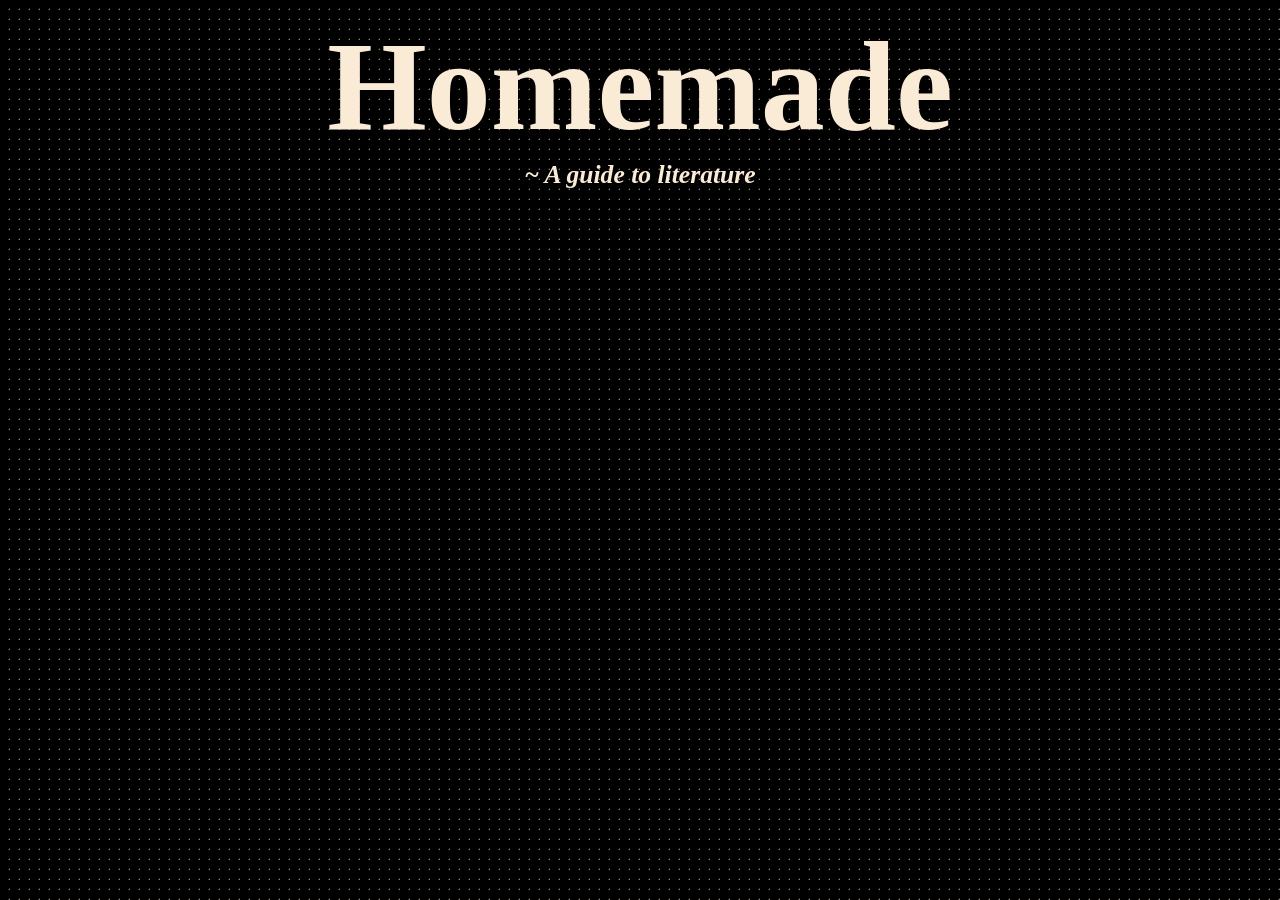
==== index.html @ 20ab6879 "added background, heading and supporting text" ====
<!DOCTYPE html>
<html lang="en">
<head>
    <meta charset="UTF-8">
    <meta name="viewport" content="width=device-width, initial-scale=1.0">
    <title>Homemade</title>
    <link href="style.css" rel="stylesheet">
</head>
<body class="body">
    <h1 class="Homemade">Homemade</h1>
    <h2 class="textish">~ A guide to literature</h2>
</body>
</html>
---- style.css ----
.body {
    background-color: antiquewhite;
    background-image:
    linear-gradient(to right, rgb(0, 0, 0) 8px, transparent 10px),
    linear-gradient(to bottom, rgb(0, 0, 0) 8px, transparent 10px);
    background-size: 10px 10px;
    overflow-y: auto;
    overflow-x: hidden;
}
.body::-webkit-scrollbar{
    display: none;
}
.Homemade {
    color: antiquewhite;
    display: flex;
    justify-content: center;
    font-size: 10vw;
    transition: transform 0.2s ease;
    margin-top: 1vw;
    margin-bottom: 0;
}
.Homemade:hover {
    transform: scale(1.1);
}
.textish {
    color: antiquewhite;
    display: flex;
    justify-content: center;
    font-size: 2vw;
    transition: transform 0.2s ease;
    margin-top: 0;
    font-style: italic;
}
.textish:hover {
    transform: scale(1.05);
}
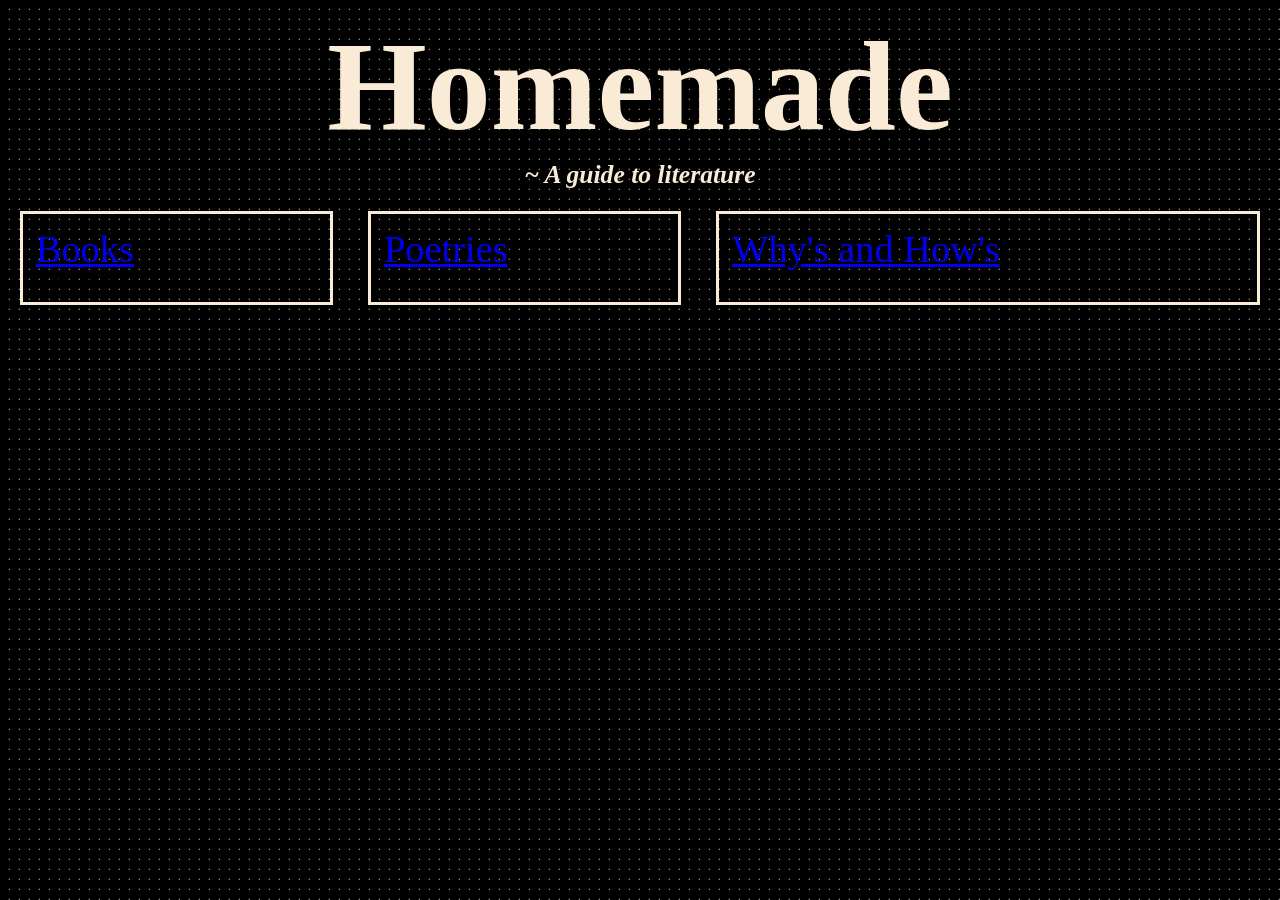
==== commit f72f83cc: "added all other pages, and links in index.html" ====
--- a/index.html
+++ b/index.html
@@ -9,5 +9,21 @@
 <body class="body">
     <h1 class="Homemade">Homemade</h1>
     <h2 class="textish">~ A guide to literature</h2>
+
+    <div class="pagesbox">
+        <div class="page">
+            <div class="title"><a href="books.html">Books</a></div>
+            <div class="titlecontent">This is your </div>
+        </div>
+         <div class="page">
+            <div class="title"><a href="poetries.html">Poetries</a></div>
+            <div class="titlecontent"></div>
+        </div>
+         <div class="page0">
+            <div class="title"><a href="whyhow.html">Why's and How's</a></div>
+            <div class="titlecontent0"></div>
+        </div>
+        
+    </div>
 </body>
 </html>
--- a/style.css
+++ b/style.css
@@ -33,4 +33,26 @@
 }
 .textish:hover {
     transform: scale(1.05);
+}
+.pagesbox {
+    display: flex;
+    gap: 35px;
+    justify-content: center;
+}
+.page {
+    border: 3px solid antiquewhite;
+    width: 22vw;
+    justify-items: center;
+    padding: 1vw;
+}
+.page0 {
+    border: 3px solid antiquewhite;
+    width: 40vw;
+    justify-items: center;
+    padding: 1vw;
+}
+.title{
+    color: antiquewhite;
+    text-decoration: none;
+    font-size: 3vw;
 }
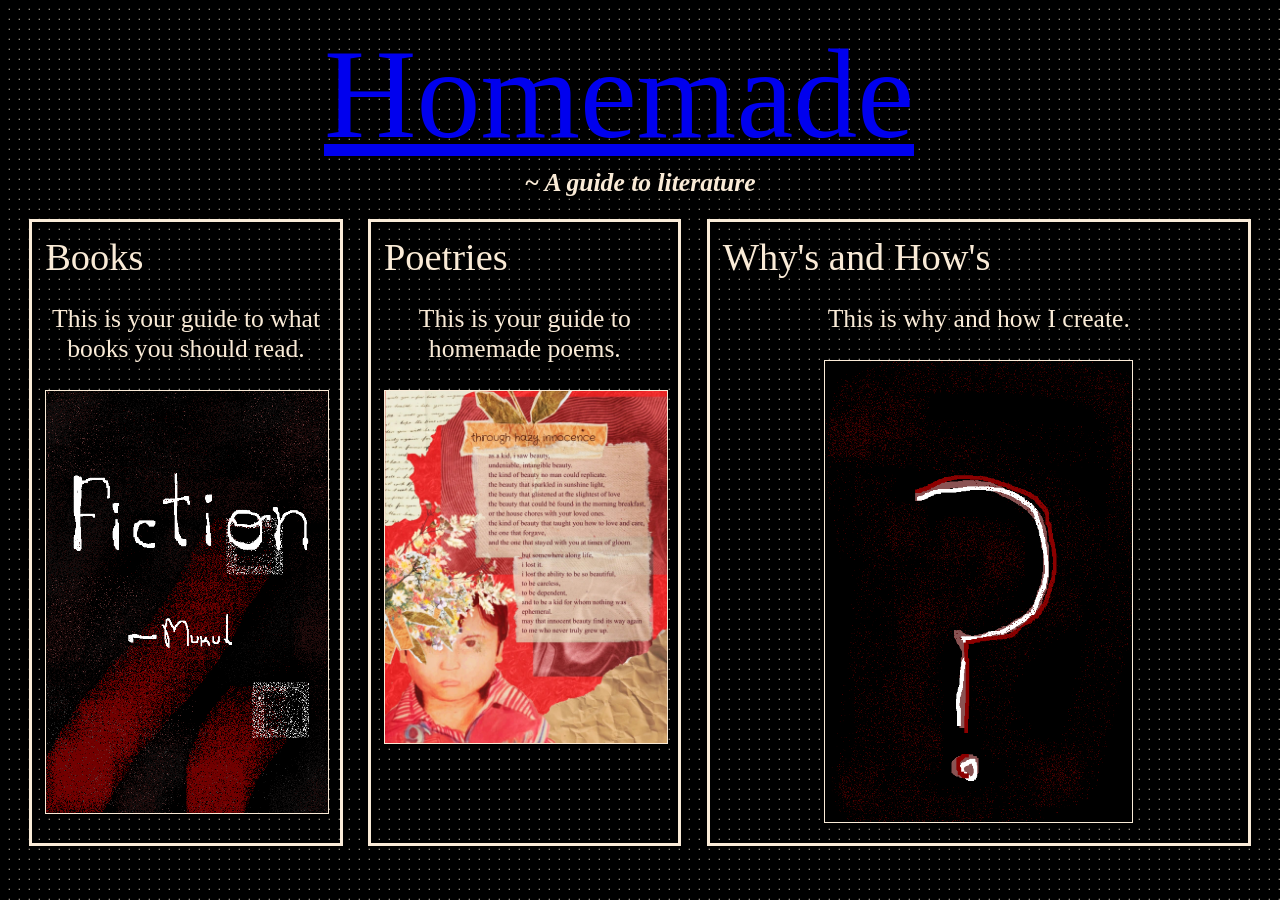
==== commit 9ea84006: "added basic layout to all pages, added images" ====
--- a/index.html
+++ b/index.html
@@ -7,23 +7,28 @@
     <link href="style.css" rel="stylesheet">
 </head>
 <body class="body">
-    <h1 class="Homemade">Homemade</h1>
+    <div class="Homemade"><a href="index.html">Homemade</a></div>
     <h2 class="textish">~ A guide to literature</h2>
 
     <div class="pagesbox">
         <div class="page">
             <div class="title"><a href="books.html">Books</a></div>
-            <div class="titlecontent">This is your </div>
+            <div class="titlecontent">This is your guide to what books you should read.
+                <img src="screenshots and images/fiction-frame0.png" class="img">
+            </div>
         </div>
          <div class="page">
             <div class="title"><a href="poetries.html">Poetries</a></div>
-            <div class="titlecontent"></div>
+            <div class="titlecontent">This is your guide to homemade poems.
+                <img src="screenshots and images/through hazy innocence.jpeg" class="img">
+            </div>
         </div>
          <div class="page0">
             <div class="title"><a href="whyhow.html">Why's and How's</a></div>
-            <div class="titlecontent0"></div>
+            <div class="titlecontent">This is why and how I create.
+                <img src="screenshots and images/why-frame0.png" class="img1">
         </div>
-        
+        </div>
     </div>
 </body>
 </html>
--- a/style.css
+++ b/style.css
@@ -11,16 +11,19 @@
     display: none;
 }
 .Homemade {
+    text-decoration: none;
     color: antiquewhite;
-    display: flex;
+    display: inline-block;
     justify-content: center;
     font-size: 10vw;
     transition: transform 0.2s ease;
     margin-top: 1vw;
     margin-bottom: 0;
+    margin-left: 25%;
 }
 .Homemade:hover {
     transform: scale(1.1);
+    color: blue;
 }
 .textish {
     color: antiquewhite;
@@ -36,7 +39,7 @@
 }
 .pagesbox {
     display: flex;
-    gap: 35px;
+    gap: 2vw;
     justify-content: center;
 }
 .page {
@@ -45,14 +48,39 @@
     justify-items: center;
     padding: 1vw;
 }
+.img {
+    width: 22vw;
+    height: auto;
+    border: 0.1vw solid antiquewhite;
+    margin-top: 2vw;
+}
+.img1 {
+    width: 24vw;
+    height: auto;
+    border: 0.1vw solid antiquewhite;
+    margin-top: 2vw;
+}
 .page0 {
     border: 3px solid antiquewhite;
     width: 40vw;
     justify-items: center;
     padding: 1vw;
 }
-.title{
+.title a{
     color: antiquewhite;
     text-decoration: none;
     font-size: 3vw;
-}+    transition: transform 0.2s ease;
+    margin-bottom: 2vw;
+}
+.title a:hover {
+    transform: scale(1.05);
+    color: blue;
+}
+.titlecontent {
+    color: antiquewhite;
+    margin-top: 2vw;
+    font-size: 2vw;
+    text-align: center;
+    
+}
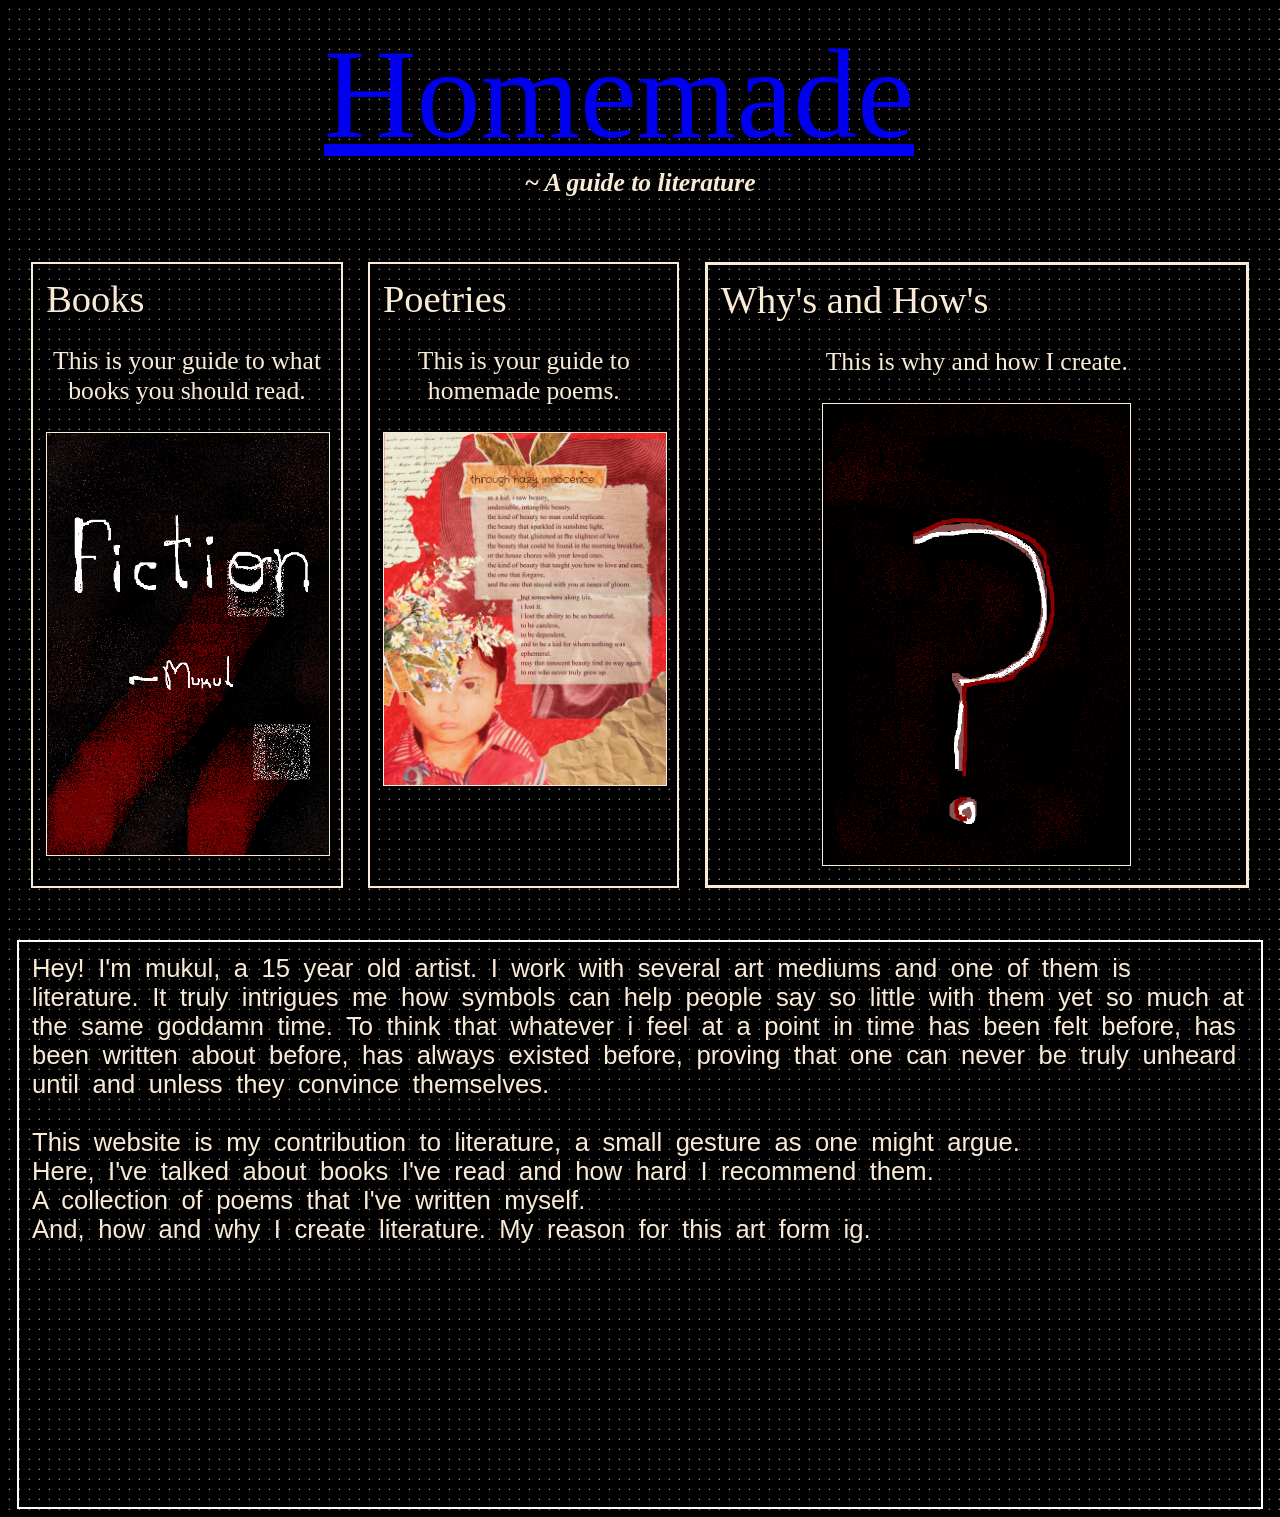
==== commit c20f1093: "added content to every page separately" ====
--- a/index.html
+++ b/index.html
@@ -30,5 +30,20 @@
         </div>
         </div>
     </div>
+
+
+<div class="downthere">
+
+Hey! I'm mukul, a 15 year old artist. I work with several art mediums and one of them is literature. It truly intrigues me how symbols can help people say so little with them yet so much at the same goddamn time. To think that whatever i feel at a point in time has been felt before, has been written about before, has always existed before, proving that one can never be truly unheard until and unless they convince themselves.
+<br>
+<br>
+This website is my contribution to literature, a small gesture as one might argue.
+<br>
+Here, I've talked about books I've read and how hard I recommend them.
+<br>
+A collection of poems that I've written myself.
+<br>
+And, how and why I create literature. My reason for this art form ig.
+</div>
 </body>
 </html>
--- a/style.css
+++ b/style.css
@@ -41,9 +41,11 @@
     display: flex;
     gap: 2vw;
     justify-content: center;
+    margin: 0 auto;
+    margin-top: 5vw;
 }
 .page {
-    border: 3px solid antiquewhite;
+    border: 0.2vw solid antiquewhite;
     width: 22vw;
     justify-items: center;
     padding: 1vw;
@@ -84,3 +86,19 @@
     text-align: center;
     
 }
+
+.downthere {
+    width: 95vw;
+    min-height: 60vh;
+    max-height: 100vh;
+    border: 0.2vw white solid;
+    position: relative;
+    margin: 0 auto;
+    margin-top: 4vw;
+    color: antiquewhite;
+    font-size: 2vw;
+    padding: 1vw;
+    font-family: Arial, Helvetica, sans-serif;
+    word-spacing: 0.5vw;
+    
+}
